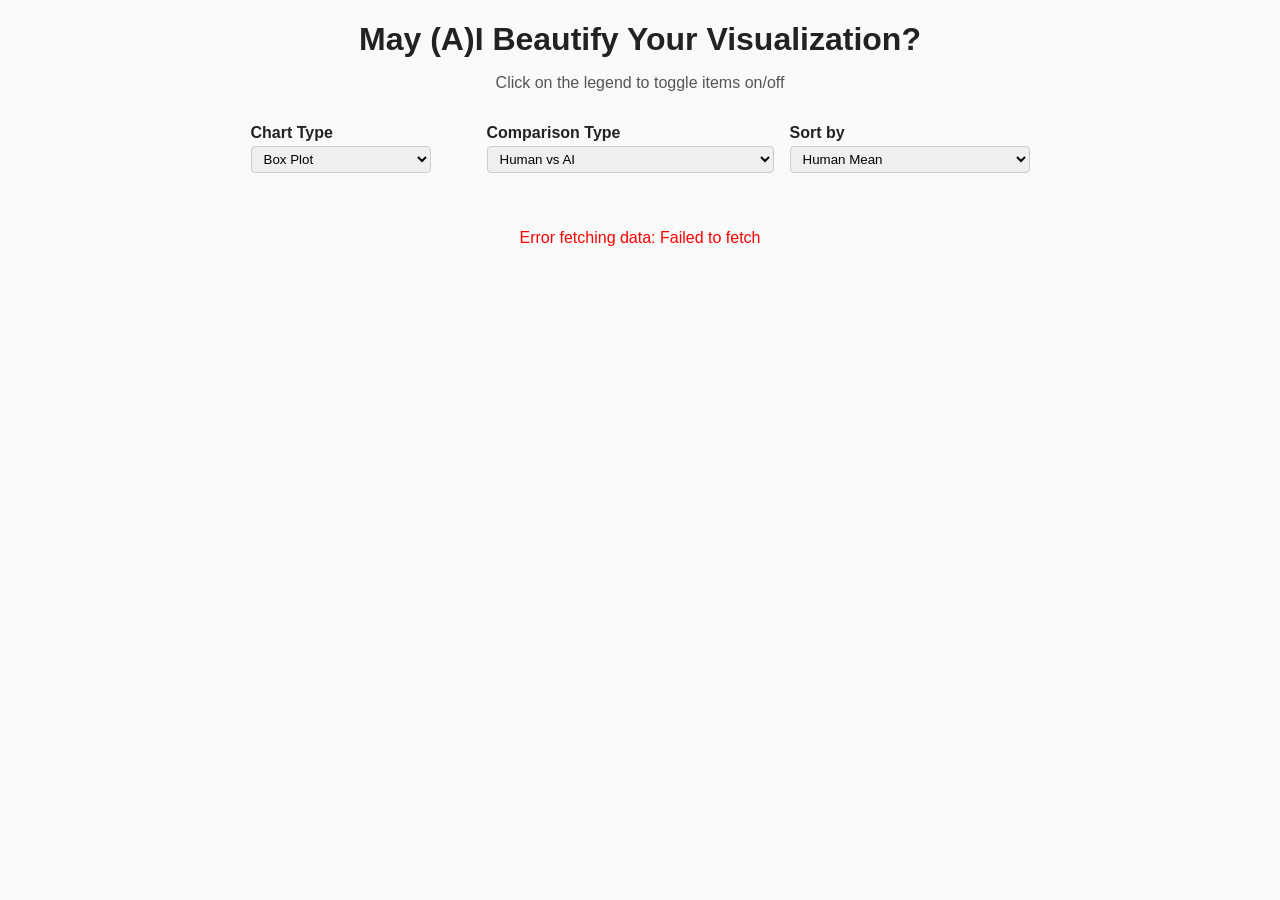
==== index.html @ 2d6922c6 "Finished refactoring plan" ====
<!DOCTYPE html>
<html lang="en">
<head>
    <meta charset="UTF-8">
    <meta name="viewport" content="width=device-width, initial-scale=1.0">
    <title>May (A)I Beautify Your Visualization?</title>
    <link rel="stylesheet" href="css/custom.css">
    <link rel="stylesheet" href="css/spinner.css">
    <script src="https://cdn.plot.ly/plotly-2.32.0.min.js"></script>
    <script defer src="js/plot_utils.js"></script>
    <script defer src="js/metadata.js"></script>
    <script defer src="js/charts.js"></script>
    <script defer src="js/api.js"></script>
    <script defer src="js/app.js"></script>
</head>
<body>
        <!-- Spinner -->
        <div class="spinner" id="spinner">
            <div class="loader"></div>
        </div>
    <h1 style="text-align:center;margin-bottom:32px;">May (A)I Beautify Your Visualization?</h1>
    <p style="text-align:center;margin-top:-16px;margin-bottom:32px;color:#555;font-size:1rem;">Click on the legend to toggle items on/off</p>
    <div id="controls" style="display:flex;flex-direction:row;align-items:flex-end;margin-bottom:24px;gap:16px;justify-content:center;">
        <div>
            <label for="chart-type">Chart Type</label>
            <select id="chart-type">
                <option value="box">Box Plot</option>
                <option value="line">Line Chart of Means</option>
                <option value="slope">Slope Chart</option>
                <option value="swarm">Swarm Plot</option>
            </select>
        </div>
        <div>
            <label for="comparison-type">Comparison Type</label>
            <select id="comparison-type">
                <option value="human_ai">Human vs AI</option>
                <option value="role">Role</option>
                <option value="experience">Years of vis experience</option>
                <option value="frequency_vis">Frequency of visualization</option>
                <option value="frequency_public">Frequency of vis for public communication</option>
                <option value="domain">Domain</option>
                <option value="age">Age</option>
                <option value="tool_use">Would use an AI tool for beautification</option>
            </select>
        </div>
        <div>
            <label for="sort-by">Sort by</label>
            <select id="sort-by">
                <option value="human_mean">Human Mean</option>
                <option value="ai_mean">AI Mean</option>
                <option value="difference">Difference in Mean (Human - AI)</option>
                <option value="human_median">Human Median</option>
                <option value="ai_median">AI Median</option>
                <option value="difference_median">Difference in Median (Human - AI)</option>
            </select>
        </div>
    </div>
    <div id="plots-container" style="display:flex;flex-direction:column;align-items:center;">
        <div id="human-plot" style="width:90vw;max-width:1200px;"></div>
        <div id="ai-plot" style="width:90vw;max-width:1200px;"></div>
    </div>
</body>
</html>
---- css/custom.css ----
/* Custom styles for dashboard */
body {
    font-family: Arial, sans-serif;
    background: #fafafa;
    color: #222;
    margin: 0;
    padding: 0;
}
label {
    font-weight: bold;
    margin-bottom: 4px;
    display: block;
}
select {
    padding: 4px 8px;
    border-radius: 4px;
    border: 1px solid #ccc;
    min-width: 180px;
}
#controls > div {
    min-width: 220px;
}
#plots-container {
    margin-top: 16px;
}
---- css/spinner.css ----
/* Spinner styles */
.spinner {
  display: none;
  position: fixed;
  top: 50%;
  left: 50%;
  transform: translate(-50%, -50%);
  z-index: 9999;
}
.spinner .loader {
  border: 8px solid #f3f3f3;
  border-top: 8px solid #3498db;
  border-radius: 50%;
  width: 60px;
  height: 60px;
  animation: spin 1s linear infinite;
}
@keyframes spin {
  0% { transform: rotate(0deg); }
  100% { transform: rotate(360deg); }
}
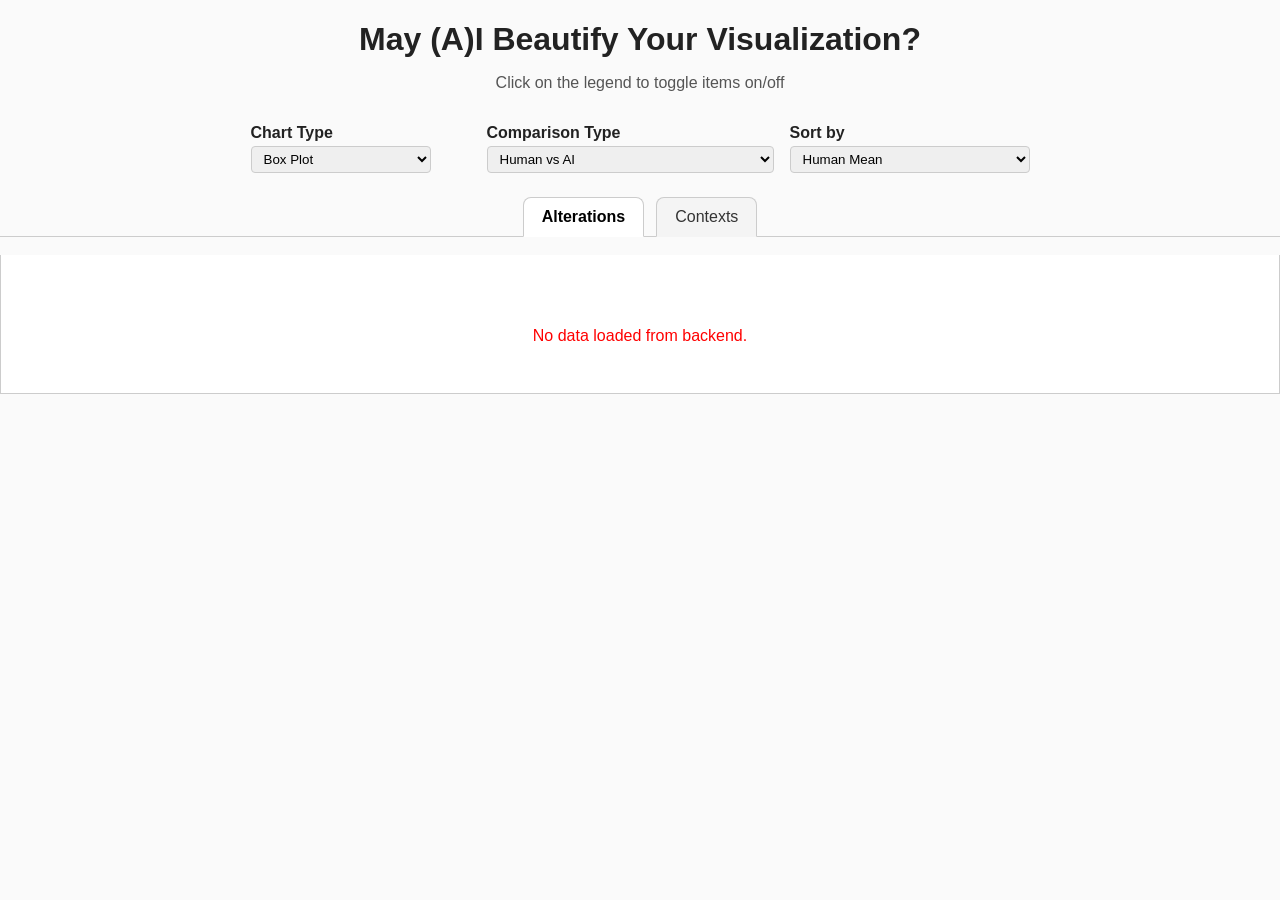
==== commit d5a71292: "Setup for tabs" ====
--- a/index.html
+++ b/index.html
@@ -55,9 +55,18 @@
             </select>
         </div>
     </div>
-    <div id="plots-container" style="display:flex;flex-direction:column;align-items:center;">
-        <div id="human-plot" style="width:90vw;max-width:1200px;"></div>
-        <div id="ai-plot" style="width:90vw;max-width:1200px;"></div>
+    <div id="tab-bar" role="tablist" style="display:flex;justify-content:center;gap:12px;margin-bottom:18px;">
+        <button id="tab-alterations-button" type="button" class="tab-button active" role="tab" aria-controls="tab-alterations" aria-selected="true">Alterations</button>
+        <button id="tab-contexts-button" type="button" class="tab-button" role="tab" aria-controls="tab-contexts" aria-selected="false">Contexts</button>
+    </div>
+    <div id="tab-alterations" class="tab-panel active" role="tabpanel" aria-labelledby="tab-alterations-button">
+        <div id="plots-container" style="display:flex;flex-direction:column;align-items:center;">
+            <div id="human-plot" style="width:90vw;max-width:1200px;"></div>
+            <div id="ai-plot" style="width:90vw;max-width:1200px;"></div>
+        </div>
+    </div>
+    <div id="tab-contexts" class="tab-panel" role="tabpanel" aria-labelledby="tab-contexts-button">
+        <div style="padding:40px;text-align:center;color:#666;font-size:1rem;">Not implemented yet.</div>
     </div>
 </body>
 </html>
--- a/css/custom.css
+++ b/css/custom.css
@@ -23,3 +23,61 @@
 #plots-container {
     margin-top: 16px;
 }
+#tab-bar {
+    display: flex;
+    justify-content: center;
+    gap: 8px;
+    margin-bottom: 0;
+    border-bottom: 1px solid #ccc;
+}
+
+.tab-button {
+    background: #f4f4f4;
+    border: 1px solid #ccc;
+    border-bottom: 1px solid transparent;
+    border-radius: 8px 8px 0 0;
+    color: #333;
+    cursor: pointer;
+    font-size: 1rem;
+    padding: 10px 18px;
+    margin-bottom: -1px;
+    transition: background 0.15s ease, color 0.15s ease, border-color 0.15s ease;
+}
+
+.tab-button:hover,
+.tab-button:focus {
+    background: #eaeaea;
+    outline: none;
+}
+
+.tab-button.active {
+    background: #fff;
+    border-color: #ccc;
+    border-bottom-color: #fff;
+    color: #000;
+    font-weight: 700;
+}
+
+.tab-panel {
+    display: none;
+    padding: 24px 0 16px;
+    border: 1px solid #ccc;
+    border-top: none;
+    background: #fff;
+}
+
+#controls {
+    display: flex;
+    flex-wrap: wrap;
+    justify-content: center;
+    gap: 16px;
+    margin-bottom: 24px;
+}
+
+.tab-panel.active {
+    display: block;
+}
+
+#tab-contexts {
+    min-height: 240px;
+}
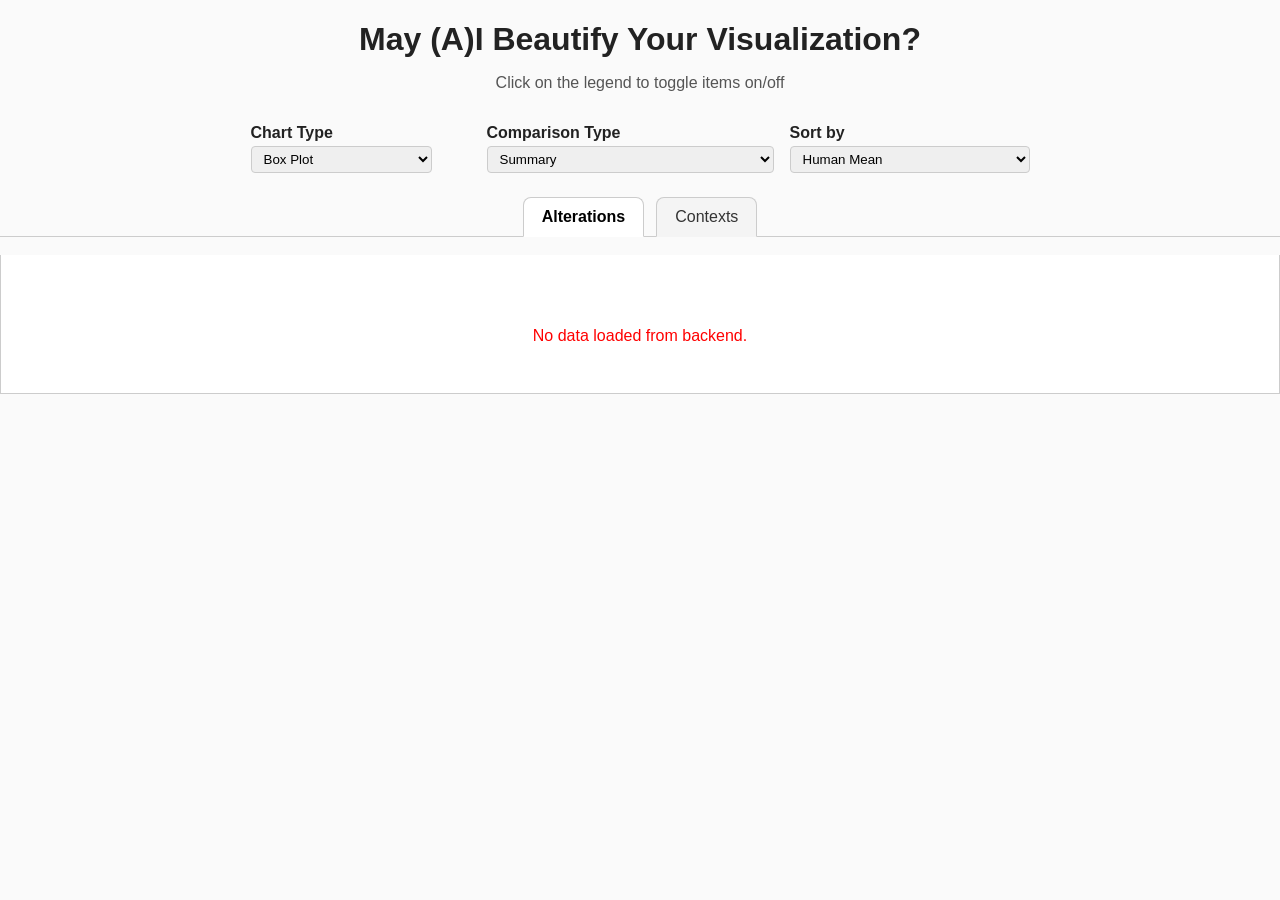
==== commit 67a9bbe3: "Added summary view" ====
--- a/index.html
+++ b/index.html
@@ -26,13 +26,14 @@
             <select id="chart-type">
                 <option value="box">Box Plot</option>
                 <option value="line">Line Chart of Means</option>
-                <option value="slope">Slope Chart</option>
+                <option value="slope">Slope Chart (Human-AI)</option>
                 <option value="swarm">Swarm Plot</option>
             </select>
         </div>
         <div>
             <label for="comparison-type">Comparison Type</label>
             <select id="comparison-type">
+                <option value="summary" selected>Summary</option>
                 <option value="human_ai">Human vs AI</option>
                 <option value="role">Role</option>
                 <option value="experience">Years of vis experience</option>
@@ -66,6 +67,14 @@
         </div>
     </div>
     <div id="tab-contexts" class="tab-panel" role="tabpanel" aria-labelledby="tab-contexts-button">
+        <div class="context-view-controls">
+            <label for="context-view">View</label>
+            <select id="context-view">
+                <option value="use_cases">Use Cases</option>
+                <option value="comfort">Comfort</option>
+                <option value="importance">Importance</option>
+            </select>
+        </div>
         <div style="padding:40px;text-align:center;color:#666;font-size:1rem;">Not implemented yet.</div>
     </div>
 </body>
--- a/css/custom.css
+++ b/css/custom.css
@@ -81,3 +81,15 @@
 #tab-contexts {
     min-height: 240px;
 }
+
+#tab-contexts .context-view-controls {
+    display: flex;
+    justify-content: center;
+    align-items: flex-end;
+    gap: 12px;
+    margin-bottom: 24px;
+}
+
+#tab-contexts .context-view-controls label {
+    margin-bottom: 0;
+}
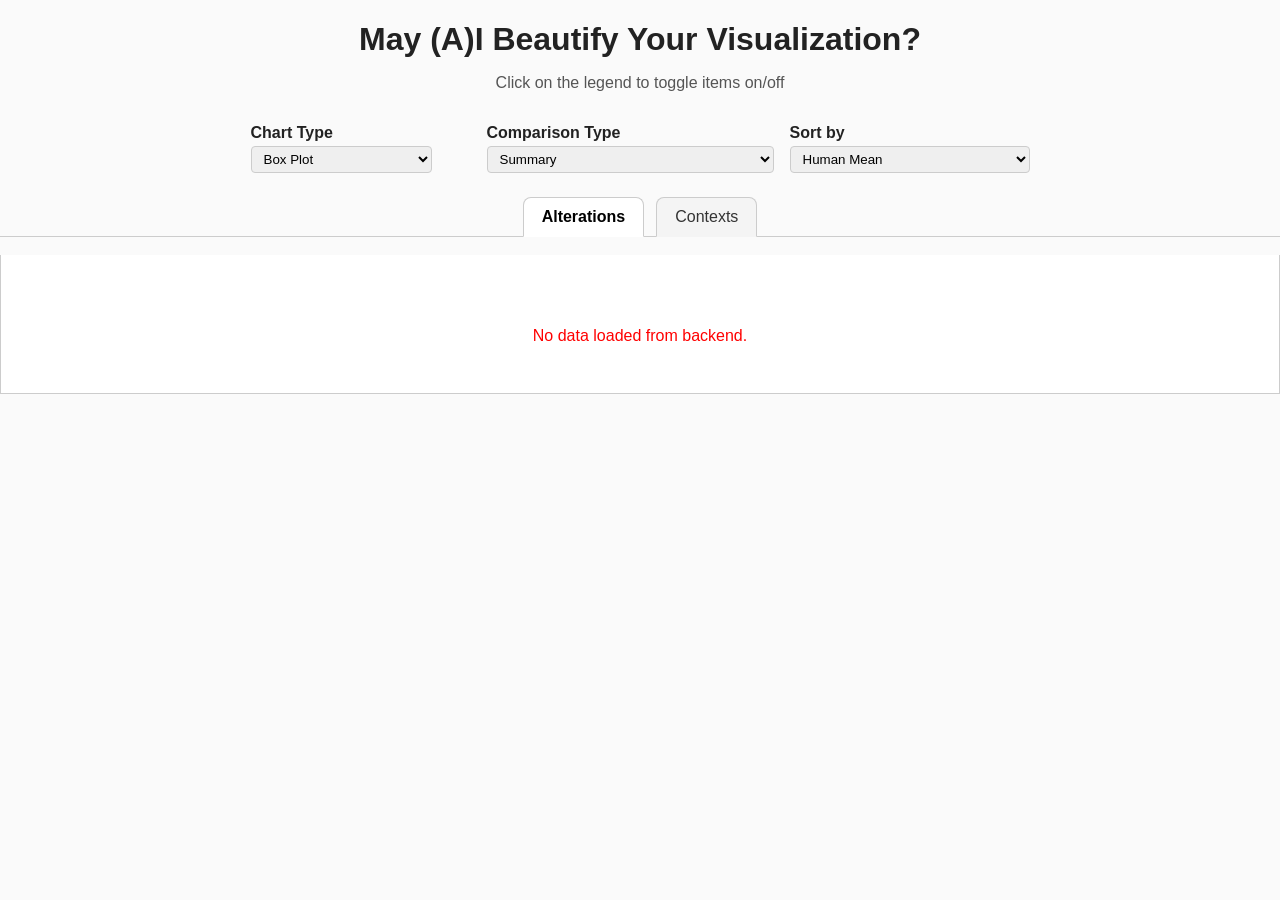
==== commit 76ecfa71: "Made summary available in Contexts tab" ====
--- a/index.html
+++ b/index.html
@@ -70,12 +70,11 @@
         <div class="context-view-controls">
             <label for="context-view">View</label>
             <select id="context-view">
-                <option value="use_cases">Use Cases</option>
-                <option value="comfort">Comfort</option>
-                <option value="importance">Importance</option>
+                <option value="use_cases" selected>Use Cases</option>
+                <option value="importance">Importance of Factors</option>
             </select>
         </div>
-        <div style="padding:40px;text-align:center;color:#666;font-size:1rem;">Not implemented yet.</div>
+        <div id="contexts-plots-container" style="display:flex;flex-direction:column;align-items:center;gap:24px;"></div>
     </div>
 </body>
 </html>
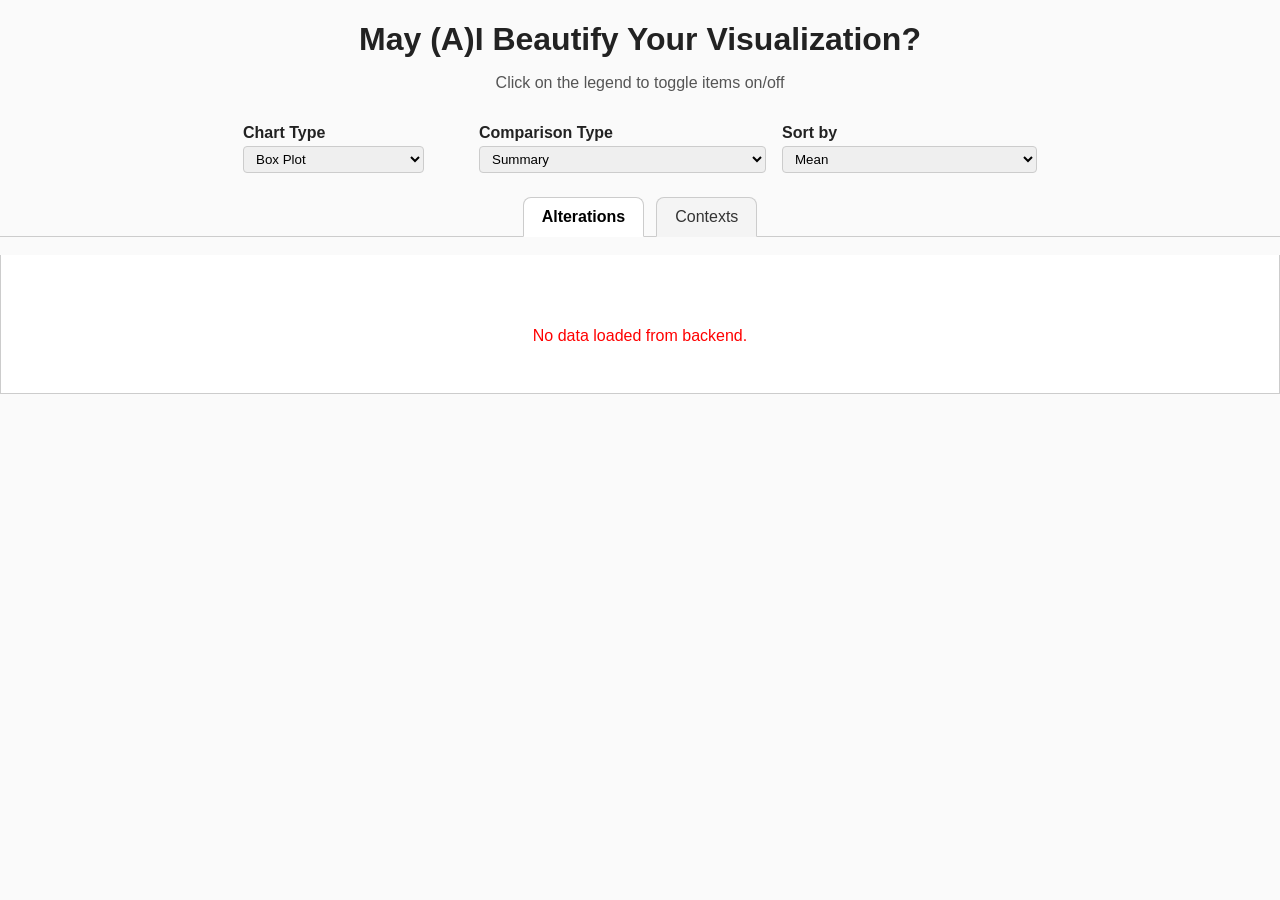
==== commit 4335f028: "Added overall mean and median sort options" ====
--- a/index.html
+++ b/index.html
@@ -47,12 +47,14 @@
         <div>
             <label for="sort-by">Sort by</label>
             <select id="sort-by">
-                <option value="human_mean">Human Mean</option>
-                <option value="ai_mean">AI Mean</option>
-                <option value="difference">Difference in Mean (Human - AI)</option>
-                <option value="human_median">Human Median</option>
-                <option value="ai_median">AI Median</option>
-                <option value="difference_median">Difference in Median (Human - AI)</option>
+                <option value="mean" selected>Mean</option>
+                <option value="human_mean">&#160;&#160;Human Mean</option>
+                <option value="ai_mean">&#160;&#160;AI Mean</option>
+                <option value="difference">&#160;&#160;Difference in Means (Human - AI)</option>
+                <option value="median">Median</option>
+                <option value="human_median">&#160;&#160;Human Median</option>
+                <option value="ai_median">&#160;&#160;AI Median</option>
+                <option value="difference_median">&#160;&#160;Difference in Medians (Human - AI)</option>
             </select>
         </div>
     </div>
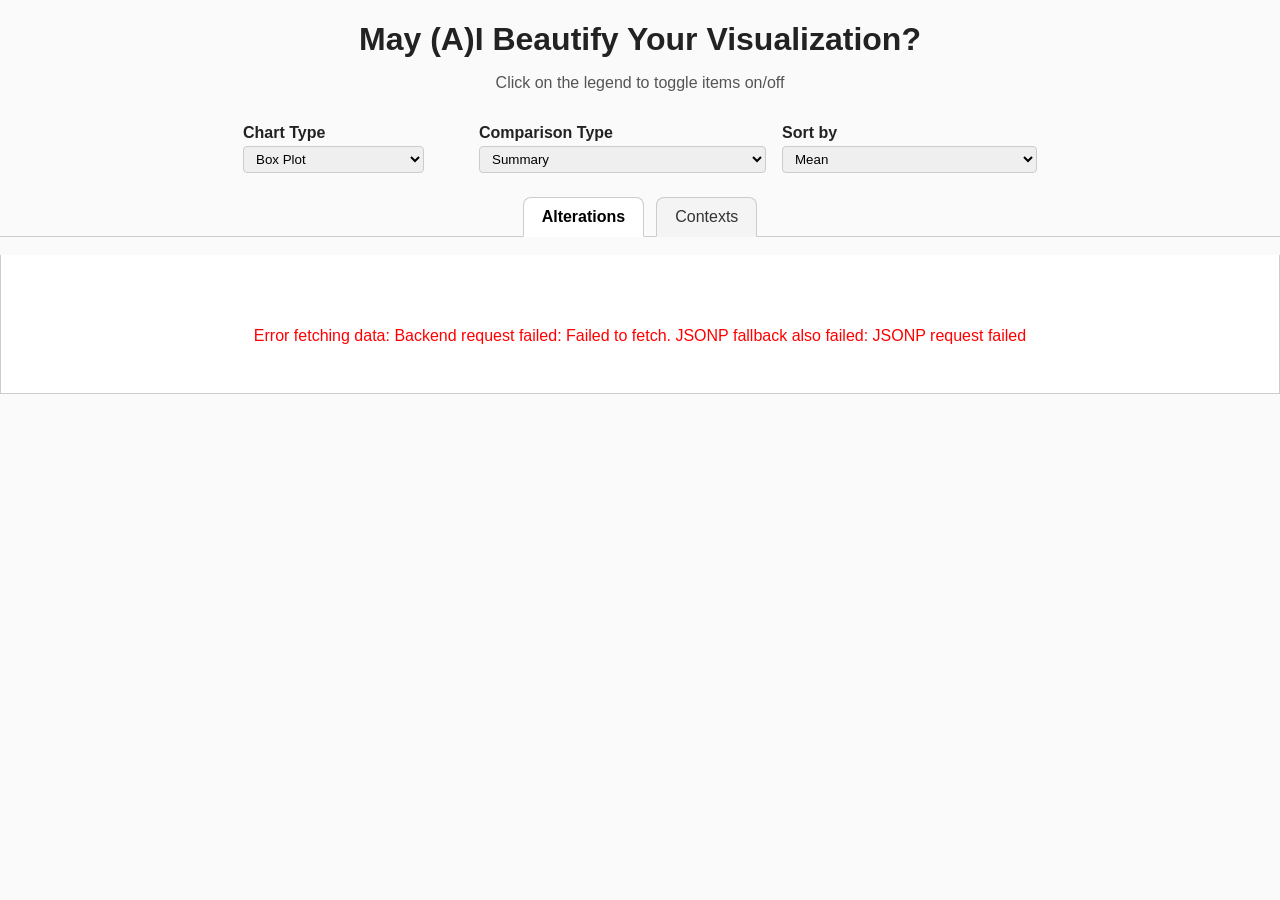
==== commit ff304afe: "Added stacked bar, chart and miscellaneous small improvements" ====
--- a/index.html
+++ b/index.html
@@ -25,6 +25,7 @@
             <label for="chart-type">Chart Type</label>
             <select id="chart-type">
                 <option value="box">Box Plot</option>
+                <option value="stacked">Stacked Bar Chart</option>
                 <option value="line">Line Chart of Means</option>
                 <option value="slope">Slope Chart (Human-AI)</option>
                 <option value="swarm">Swarm Plot</option>
@@ -47,8 +48,8 @@
         <div>
             <label for="sort-by">Sort by</label>
             <select id="sort-by">
-                <option value="mean" selected>Mean</option>
-                <option value="human_mean">&#160;&#160;Human Mean</option>
+                <option value="mean">Mean</option>
+                <option value="human_mean" selected>&#160;&#160;Human Mean</option>
                 <option value="ai_mean">&#160;&#160;AI Mean</option>
                 <option value="difference">&#160;&#160;Difference in Means (Human - AI)</option>
                 <option value="median">Median</option>
@@ -63,6 +64,7 @@
         <button id="tab-contexts-button" type="button" class="tab-button" role="tab" aria-controls="tab-contexts" aria-selected="false">Contexts</button>
     </div>
     <div id="tab-alterations" class="tab-panel active" role="tabpanel" aria-labelledby="tab-alterations-button">
+        <div id="stacked-filter-controls-alterations" class="stacked-filter-controls" style="display:none;"></div>
         <div id="plots-container" style="display:flex;flex-direction:column;align-items:center;">
             <div id="human-plot" style="width:90vw;max-width:1200px;"></div>
             <div id="ai-plot" style="width:90vw;max-width:1200px;"></div>
@@ -76,6 +78,7 @@
                 <option value="importance">Importance of Factors</option>
             </select>
         </div>
+        <div id="stacked-filter-controls-contexts" class="stacked-filter-controls" style="display:none;"></div>
         <div id="contexts-plots-container" style="display:flex;flex-direction:column;align-items:center;gap:24px;"></div>
     </div>
 </body>
--- a/css/custom.css
+++ b/css/custom.css
@@ -93,3 +93,41 @@
 #tab-contexts .context-view-controls label {
     margin-bottom: 0;
 }
+
+.stacked-filter-controls {
+    display: none;
+    flex-wrap: wrap;
+    align-items: center;
+    justify-content: center;
+    gap: 12px 16px;
+    width: min(90vw, 1200px);
+    margin: 0 auto 20px;
+    padding: 12px 16px;
+    background: #f7f7f7;
+    border: 1px solid #ddd;
+    border-radius: 10px;
+}
+
+.stacked-filter-controls .stacked-filter-label {
+    margin: 0;
+    font-size: 0.95rem;
+}
+
+.stacked-filter-controls .stacked-filter-options {
+    display: flex;
+    flex-wrap: wrap;
+    justify-content: center;
+    gap: 8px 14px;
+}
+
+.stacked-filter-controls .stacked-filter-option {
+    display: inline-flex;
+    align-items: center;
+    gap: 6px;
+    font-weight: 400;
+    margin: 0;
+}
+
+.stacked-filter-controls .stacked-filter-option input {
+    margin: 0;
+}
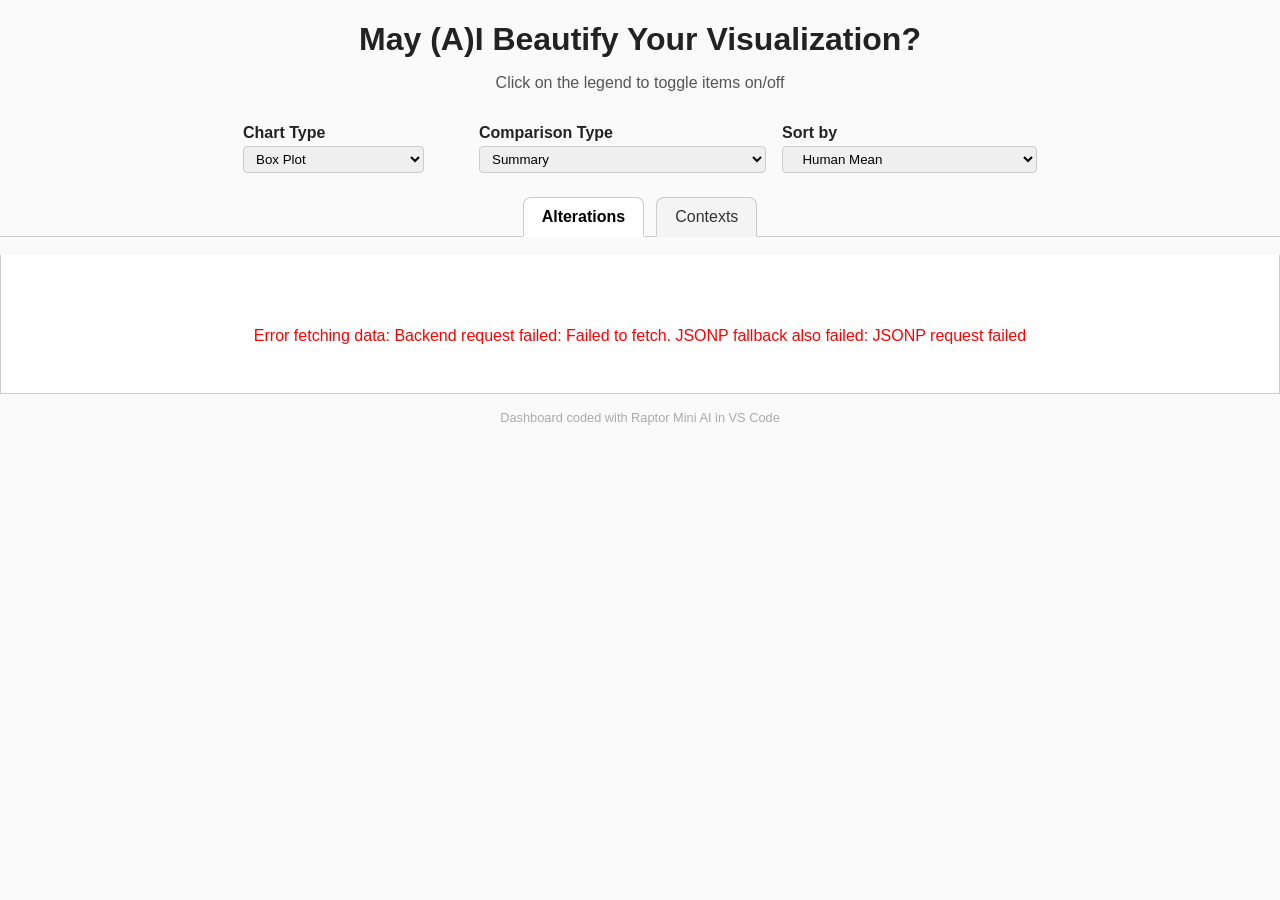
==== commit cff98455: "Added outliers to line chart (+ minor tweaks)" ====
--- a/index.html
+++ b/index.html
@@ -81,5 +81,6 @@
         <div id="stacked-filter-controls-contexts" class="stacked-filter-controls" style="display:none;"></div>
         <div id="contexts-plots-container" style="display:flex;flex-direction:column;align-items:center;gap:24px;"></div>
     </div>
+    <div id="dashboard-footer" style="text-align:center;color:#AAA;font-size:0.8rem;padding:16px 0;">Dashboard coded with Raptor Mini AI in VS Code</div>
 </body>
 </html>
